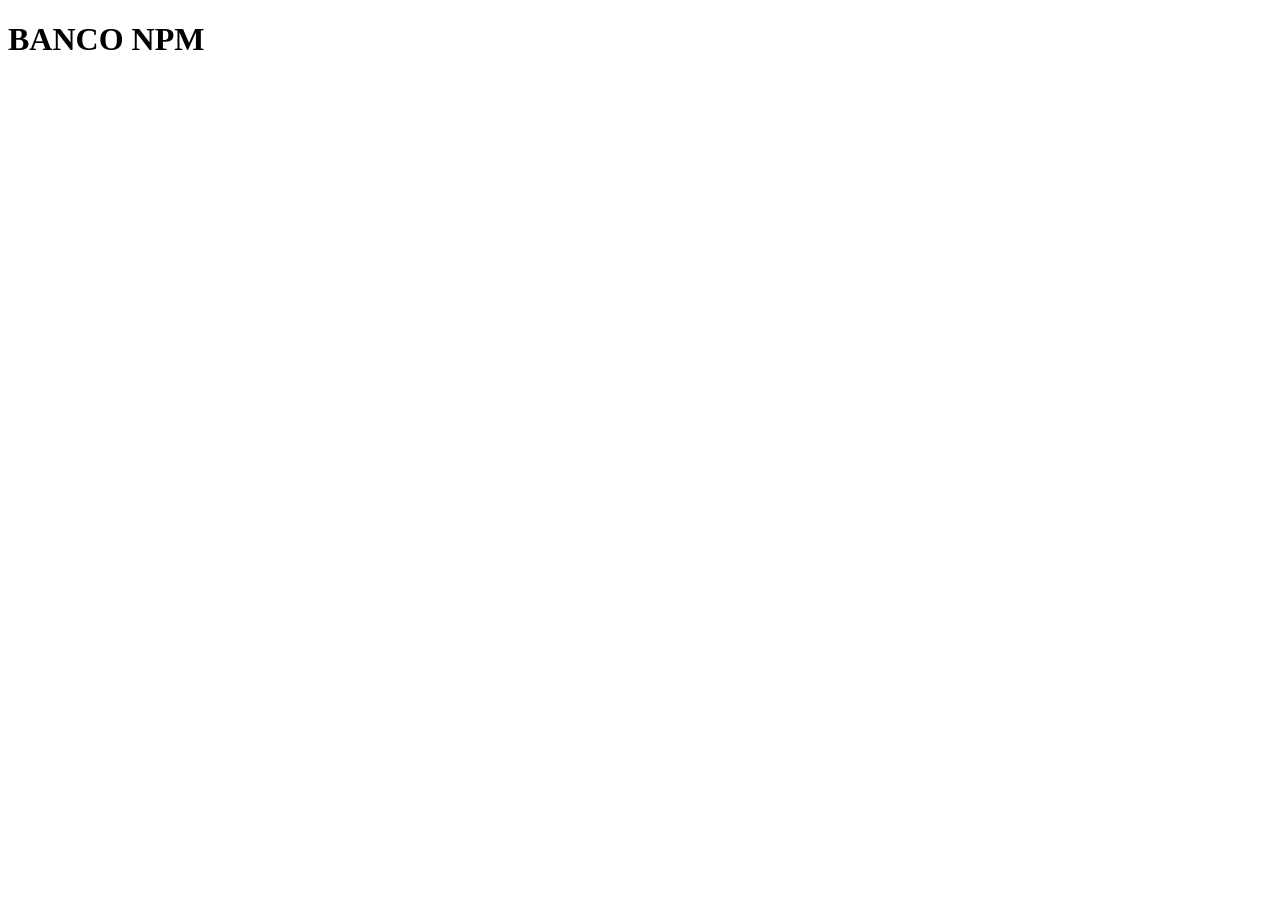
==== src/views/add.html @ d8cb6e72 "add files" ====
<!DOCTYPE html>
<html lang="pt-br">
<head>
    <meta charset="UTF-8">
    <meta name="viewport" content="width=device-width, initial-scale=1.0">
    <title>Adicionar Saldo</title>
    <link rel="stylesheet" href="/css/add.css">
</head>
<body>
    <header id="header">
        <h1>BANCO NPM</h1>
    </header>
</body>
</html>
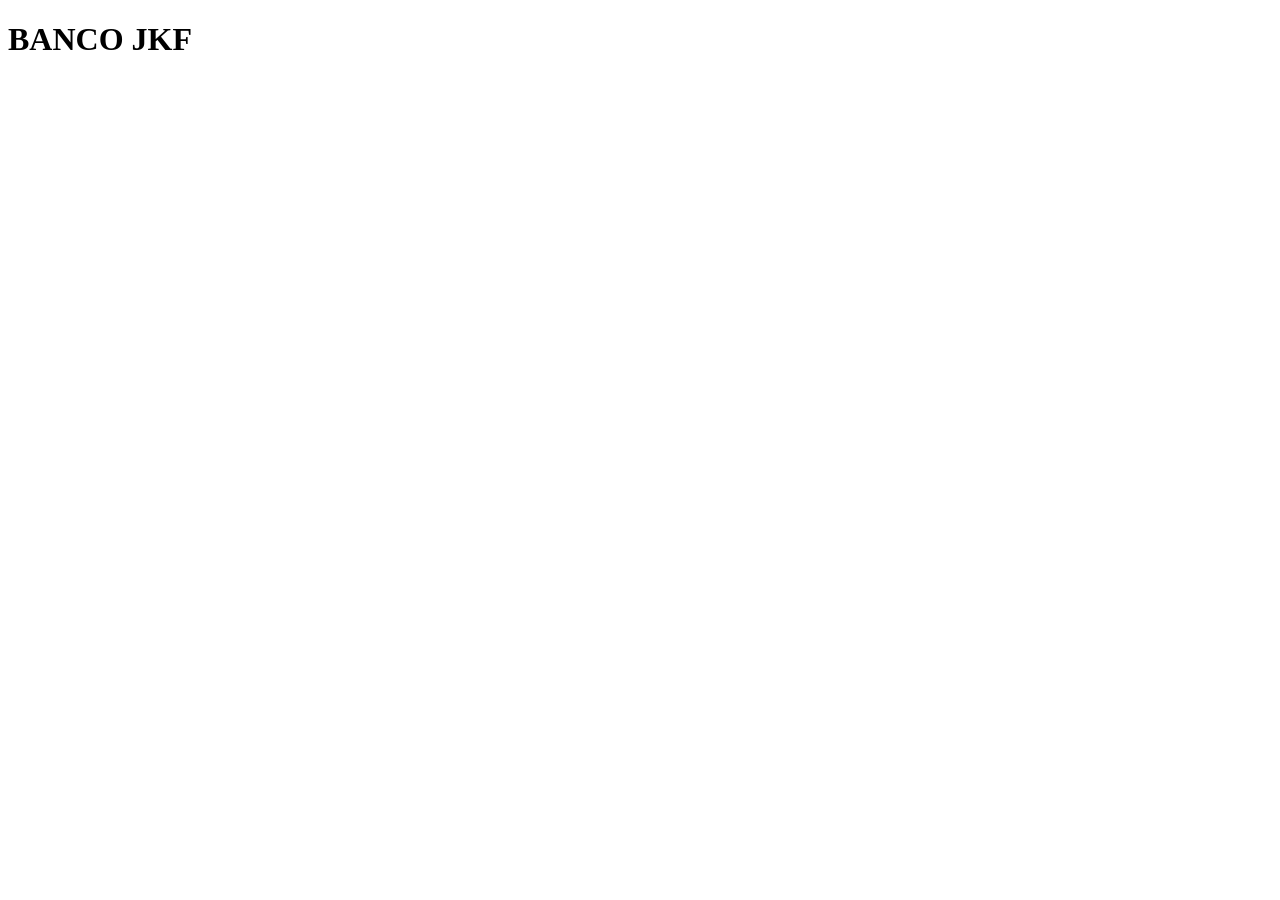
==== commit 33de9e31: "updating files" ====
--- a/src/views/add.html
+++ b/src/views/add.html
@@ -8,7 +8,7 @@
 </head>
 <body>
     <header id="header">
-        <h1>BANCO NPM</h1>
+        <h1>BANCO JKF</h1>
     </header>
 </body>
 </html>
